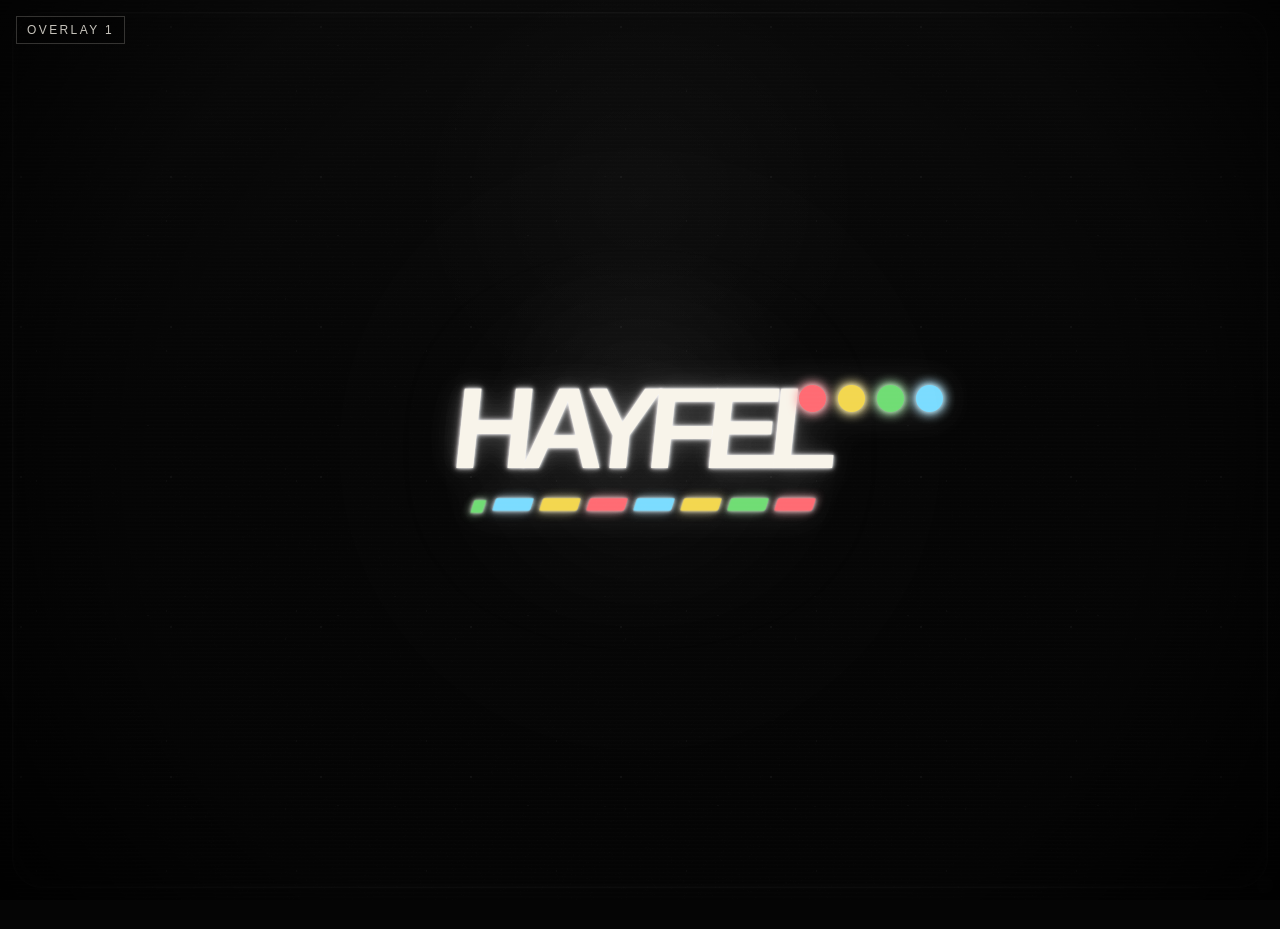
==== scenes/scene4.html @ 3dc38a5d "Agregar nueva escena Overlay 1 retro CRT y enlazar flujo" ====
<!DOCTYPE html>
<html lang="es">
<head>
  <meta charset="UTF-8" />
  <meta name="viewport" content="width=device-width, initial-scale=1.0" />
  <title>HAYFEL — Retro Color CRT | Overlay 1</title>
  <link rel="stylesheet" href="../assets/css/scene-base.css" />
  <link rel="stylesheet" href="../assets/css/overlay1.css" />
</head>
<body>
  <canvas class="overlay1-noise"></canvas>
  <div class="dust"></div>
  <div class="scanlines"></div>
  <div class="vignette"></div>
  <div class="frame"></div>
  <div class="overlay-tag">Overlay 1</div>

  <main class="stage">
    <section class="logo-wrap" aria-label="HAYFEL retro color style">
      <div class="logo">
        <div class="ghost red" aria-hidden="true">
          <div class="dots"><span class="dot d1"></span><span class="dot d2"></span><span class="dot d3"></span><span class="dot d4"></span></div>
          <h1 class="wordmark">HAYFEL</h1>
          <div class="bars"><span class="bar lead g"></span><span class="bar b"></span><span class="bar y"></span><span class="bar r"></span><span class="bar b"></span><span class="bar y"></span><span class="bar g"></span><span class="bar r"></span></div>
        </div>

        <div class="ghost blue" aria-hidden="true">
          <div class="dots"><span class="dot d1"></span><span class="dot d2"></span><span class="dot d3"></span><span class="dot d4"></span></div>
          <h1 class="wordmark">HAYFEL</h1>
          <div class="bars"><span class="bar lead g"></span><span class="bar b"></span><span class="bar y"></span><span class="bar r"></span><span class="bar b"></span><span class="bar y"></span><span class="bar g"></span><span class="bar r"></span></div>
        </div>

        <div class="dots" aria-hidden="true"><span class="dot d1"></span><span class="dot d2"></span><span class="dot d3"></span><span class="dot d4"></span></div>
        <h1 class="wordmark">HAYFEL</h1>
        <div class="bars" aria-hidden="true"><span class="bar lead g"></span><span class="bar b"></span><span class="bar y"></span><span class="bar r"></span><span class="bar b"></span><span class="bar y"></span><span class="bar g"></span><span class="bar r"></span></div>
      </div>
      <div class="shine"></div>
    </section>
  </main>

  <button class="hidden-scene-btn" data-next-scene="scene1.html" aria-label="Cambiar a la siguiente escena"></button>

  <script src="../assets/js/scene-router.js"></script>
  <script src="../assets/js/overlay1.js"></script>
</body>
</html>
---- assets/css/scene-base.css ----
:root {
  --bg: #1a1a1a;
  --glow: rgba(255, 255, 255, .42);
  --soft: rgba(255, 255, 255, .92);
  --c1: #1a1a1a;
  --c2: #fc0341;
  --c3: #d90037;
  --c4: #8a001f;
  --c5: #30000d;
}

* { box-sizing: border-box; }

html, body {
  margin: 0;
  width: 100%;
  height: 100%;
  overflow: hidden;
  background: var(--bg);
  font-family: Arial, Helvetica, sans-serif;
}

body {
  position: relative;
  display: grid;
  place-items: center;
  color: white;
  isolation: isolate;
}

.screen {
  position: relative;
  width: 100vw;
  height: 100vh;
  display: block;
  overflow: hidden;
  background: var(--bg);
  filter: contrast(1.06);
}

.hidden-scene-btn {
  position: absolute;
  right: 6px;
  bottom: 6px;
  width: 18px;
  height: 18px;
  z-index: 50;
  border: 0;
  border-radius: 999px;
  background: rgba(255, 255, 255, .08);
  opacity: .12;
  cursor: pointer;
}
.hidden-scene-btn:hover,
.hidden-scene-btn:focus-visible { opacity: .45; outline: 1px solid rgba(255,255,255,.35); }
---- assets/css/overlay1.css ----
:root{
  --bg:#050505;
  --white:#f8f4ea;
  --red:#ff6b73;
  --yellow:#f3d74f;
  --green:#70dd74;
  --blue:#7bdcff;
  --shadow-red:rgba(255,107,115,.45);
  --shadow-yellow:rgba(243,215,79,.38);
  --shadow-green:rgba(112,221,116,.34);
  --shadow-blue:rgba(123,220,255,.34);
}
body{position:relative;background:radial-gradient(circle at 50% 42%, rgba(255,255,255,.03), transparent 18%),radial-gradient(circle at 50% 22%, rgba(255,255,255,.025), transparent 24%),linear-gradient(180deg, #0b0b0b 0%, #060606 46%, #050505 100%);} 
.overlay1-noise,.scanlines,.vignette,.dust{position:fixed;inset:0;pointer-events:none;} 
canvas.overlay1-noise{z-index:8;opacity:.10;mix-blend-mode:screen;} .scanlines{z-index:9;opacity:.16;mix-blend-mode:screen;background:repeating-linear-gradient(to bottom,rgba(255,255,255,.045) 0px,rgba(255,255,255,.045) 1px,transparent 2px,transparent 4px);animation:scanDrift 9s linear infinite;} .dust{z-index:7;opacity:.26;background-image:radial-gradient(circle at 14% 18%, rgba(255,255,255,.18) 0 .8px, transparent 1px),radial-gradient(circle at 78% 24%, rgba(255,255,255,.15) 0 .8px, transparent 1px),radial-gradient(circle at 28% 70%, rgba(255,255,255,.14) 0 .8px, transparent 1px),radial-gradient(circle at 68% 76%, rgba(255,255,255,.11) 0 .8px, transparent 1px),radial-gradient(circle at 88% 84%, rgba(255,255,255,.10) 0 .8px, transparent 1px);background-size:150px 150px,190px 190px,130px 130px,170px 170px,210px 210px;animation:dustFloat 18s ease-in-out infinite;} .vignette{z-index:10;background:radial-gradient(circle at center, transparent 38%, rgba(0,0,0,.16) 70%, rgba(0,0,0,.76) 100%);} .frame{position:fixed;inset:12px;border:1px solid rgba(255,255,255,.04);border-radius:30px;z-index:2;pointer-events:none;box-shadow:0 0 0 1px rgba(255,255,255,.012) inset,0 0 36px rgba(255,255,255,.02) inset;} .stage{position:relative;width:100%;height:100%;display:grid;place-items:center;z-index:3;isolation:isolate;} .logo-wrap{position:relative;width:min(92vw,860px);aspect-ratio:1.22/1;display:grid;place-items:center;animation:breathe 8s ease-in-out infinite;} .logo-wrap::before{content:"";position:absolute;width:82%;height:56%;border-radius:50%;background:radial-gradient(circle, rgba(255,255,255,.055) 0%, rgba(255,255,255,.02) 28%, transparent 72%);filter:blur(34px);opacity:.86;z-index:0;} .logo{position:relative;width:min(84%,610px);transform:translateY(-6px);filter:drop-shadow(0 0 2px rgba(255,255,255,.95)) drop-shadow(0 0 16px rgba(255,255,255,.12)) drop-shadow(0 0 22px rgba(255,255,255,.06));z-index:2;} .ghost{position:absolute;inset:0;pointer-events:none;mix-blend-mode:screen;opacity:.08;filter:blur(2px);} .ghost.red{transform:translate(-2px,0);color:rgba(255,106,115,.55);} .ghost.blue{transform:translate(2px,0);color:rgba(123,220,255,.5);} .ghost .wordmark{color:currentColor;text-shadow:none;} .ghost .dots .dot,.ghost .bars .bar{background:currentColor !important;color:currentColor !important;box-shadow:none !important;} .dots{position:absolute;top:8px;right:2px;display:flex;gap:12px;z-index:3;} .dot{width:27px;height:27px;border-radius:50%;box-shadow:0 0 12px currentColor,0 0 22px rgba(255,255,255,.05);animation:softPulse 4.4s ease-in-out infinite;} .dot.d1{background:var(--red);color:var(--red);animation-delay:.1s;} .dot.d2{background:var(--yellow);color:var(--yellow);animation-delay:.45s;} .dot.d3{background:var(--green);color:var(--green);animation-delay:.8s;} .dot.d4{background:var(--blue);color:var(--blue);animation-delay:1.15s;} .wordmark{position:relative;margin:0;text-align:center;font-family:"Arial Black",Arial,Helvetica,sans-serif;font-size:clamp(4.4rem,10vw,7.2rem);line-height:.9;letter-spacing:-.11em;font-weight:900;text-transform:uppercase;transform:skewX(-6deg);color:var(--white);text-shadow:0 0 2px rgba(255,255,255,.96),0 0 10px rgba(255,255,255,.16),0 0 24px rgba(255,255,255,.08);user-select:none;} .bars{position:relative;margin-top:18px;display:flex;justify-content:center;gap:9px;transform:skewX(-18deg);padding-left:6px;} .bar{width:38px;height:13px;border-radius:2px;box-shadow:0 0 10px currentColor,0 0 18px rgba(255,255,255,.04);animation:barGlow 4.8s ease-in-out infinite;will-change:opacity,transform,filter;} .bar.lead{width:12px;transform:translateY(2px);border-radius:1px;} .bar.g{background:var(--green);color:var(--green);box-shadow:0 0 10px var(--shadow-green),0 0 18px rgba(255,255,255,.04);} .bar.b{background:var(--blue);color:var(--blue);box-shadow:0 0 10px var(--shadow-blue),0 0 18px rgba(255,255,255,.04);} .bar.y{background:var(--yellow);color:var(--yellow);box-shadow:0 0 10px var(--shadow-yellow),0 0 18px rgba(255,255,255,.04);} .bar.r{background:var(--red);color:var(--red);box-shadow:0 0 10px var(--shadow-red),0 0 18px rgba(255,255,255,.04);} .shine{position:absolute;inset:-18% -26%;pointer-events:none;background:linear-gradient(110deg,transparent 24%,rgba(255,255,255,.02) 41%,rgba(255,255,255,.08) 49%,rgba(255,255,255,.02) 58%,transparent 72%);transform:translateX(-140%);animation:shine 8.6s ease-in-out infinite;z-index:4;} .overlay-tag{position:fixed;top:16px;left:16px;z-index:30;padding:6px 10px;font-size:12px;letter-spacing:.2em;text-transform:uppercase;color:rgba(248,244,234,.8);border:1px solid rgba(248,244,234,.2);background:rgba(0,0,0,.28);} @keyframes scanDrift{from{transform:translateY(0);}to{transform:translateY(4px);}} @keyframes dustFloat{0%,100%{transform:translateY(0);opacity:.22;}50%{transform:translateY(-8px);opacity:.30;}} @keyframes breathe{0%,100%{transform:translateY(0) scale(1);}50%{transform:translateY(-5px) scale(1.012);}} @keyframes softPulse{0%,100%{transform:translateY(0) scale(1);opacity:.95;}50%{transform:translateY(-1px) scale(1.06);opacity:1;}} @keyframes barGlow{0%,100%{transform:translateY(0) scaleX(1);opacity:.92;}50%{transform:translateY(-1px) scaleX(1.05);opacity:1;}} @keyframes shine{0%,100%{transform:translateX(-140%);}48%,52%{transform:translateX(130%);}}
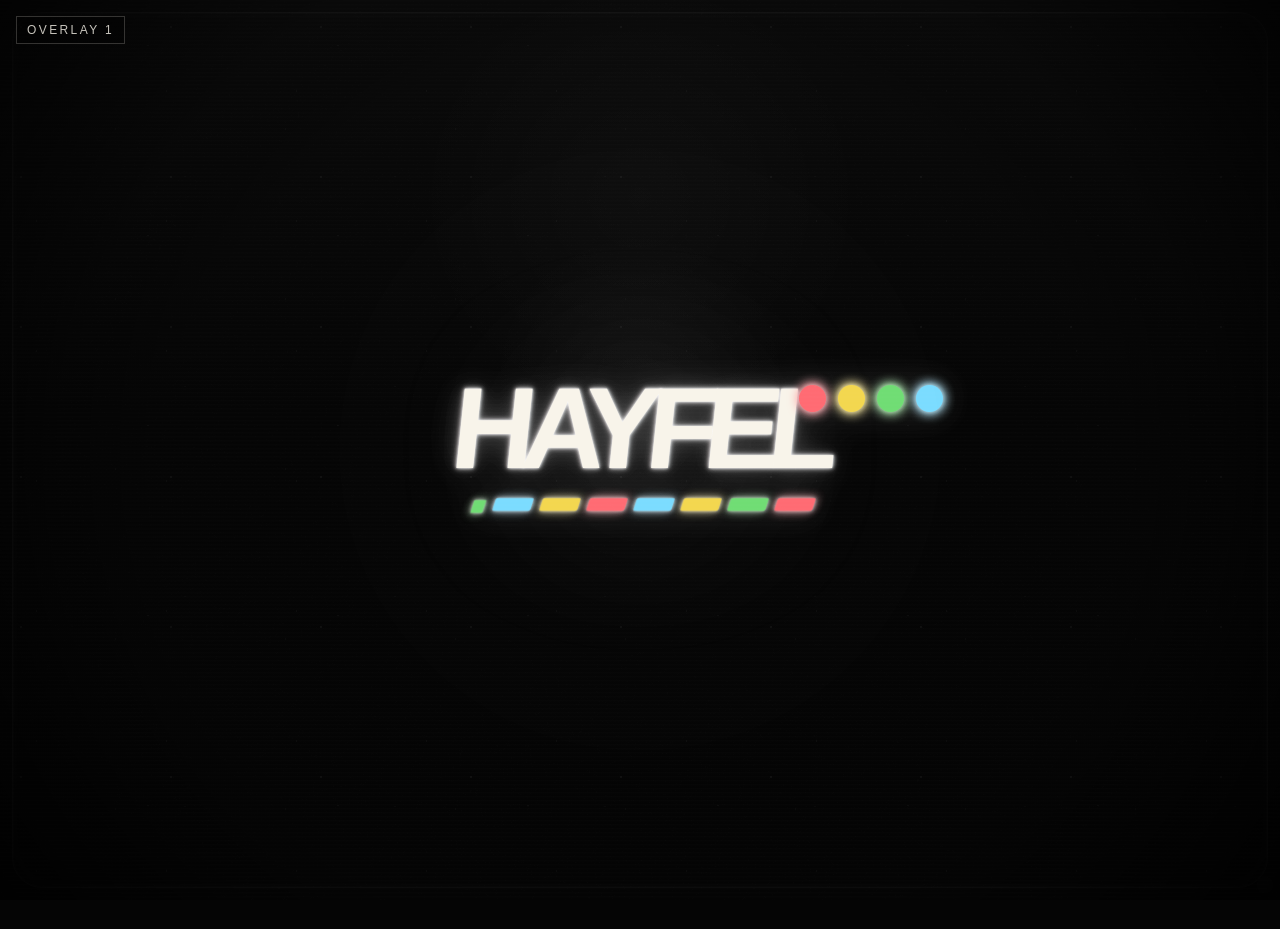
==== commit 28cbde12: "Agregar nueva escena crimson fluid intensa sin opción de grabación" ====
--- a/scenes/scene4.html
+++ b/scenes/scene4.html
@@ -38,7 +38,7 @@
     </section>
   </main>
 
-  <button class="hidden-scene-btn" data-next-scene="scene1.html" aria-label="Cambiar a la siguiente escena"></button>
+  <button class="hidden-scene-btn" data-next-scene="scene5.html" aria-label="Cambiar a la siguiente escena"></button>
 
   <script src="../assets/js/scene-router.js"></script>
   <script src="../assets/js/overlay1.js"></script>
